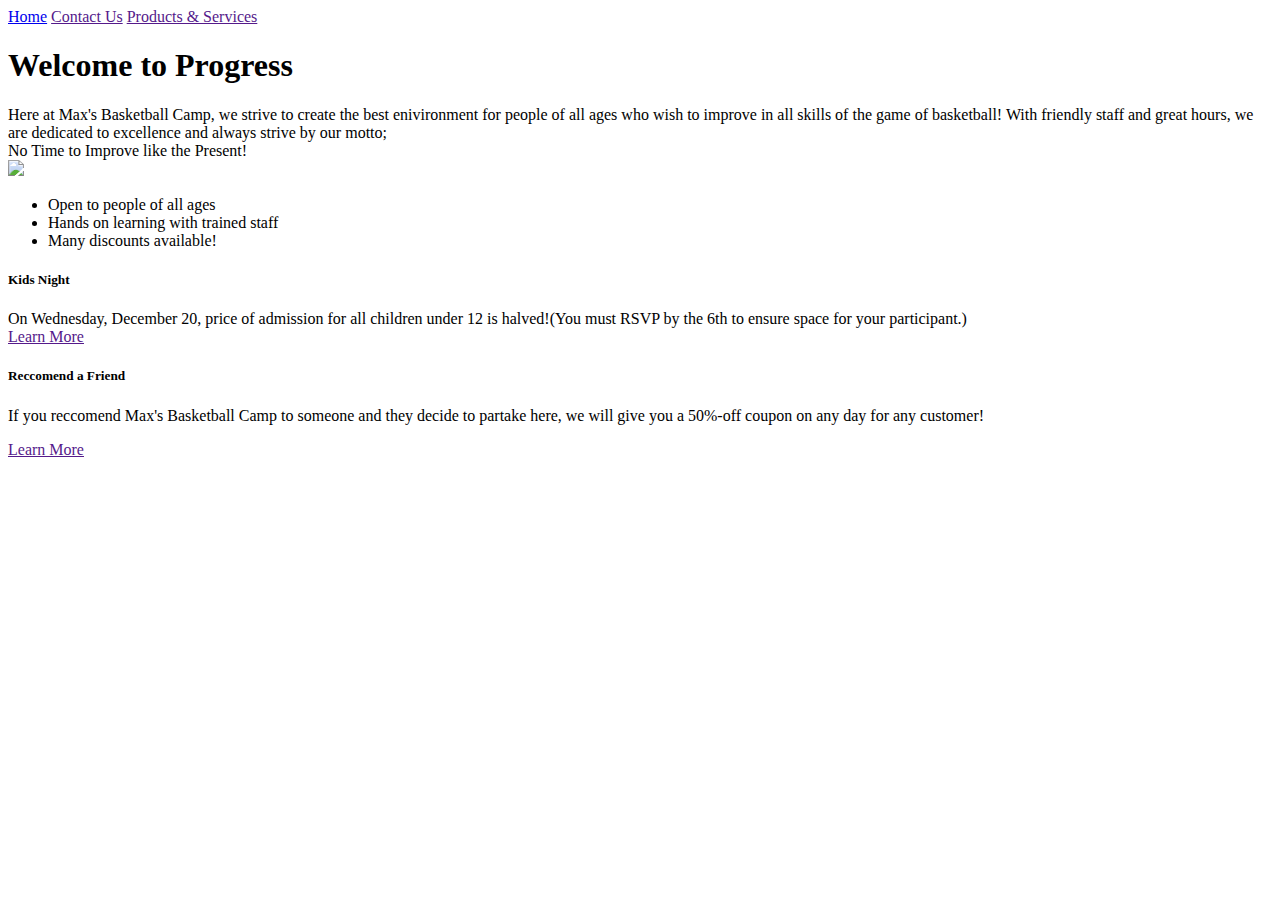
==== pages/main.html @ 1902a692 "Create main.html" ====
<!DOCTYPE html>
<html>
  <head>
    <link rel="stylesheet" href="mainstyles.css">
    <title>My Business</title>
     
  </head>
<body>
  <nav>
      
      <a href="main.html">Home</a>
      <a href="">Contact Us</a>
      <a href="">Products & Services</a>
  </nav>
  <div class="column-layout">
  <div class="main-column">
    <h1> Welcome to Progress</h1>
        Here at Max's Basketball Camp, we strive to create the best enivironment for people of all ages who wish to improve in all skills of the game of basketball! With friendly staff and great hours, we are dedicated to excellence and always strive by our motto;<br>  No Time to Improve like the Present!
  </div> 
  <div class="side-column">
  <img src="https://maxkutz.github.io/HowTo/images/Max'sCamp.png">
     <ul>
  <li>Open to people of all ages</li>
  <li>Hands on learning with trained staff</li>
  <li>Many discounts available! </li>
</ul>  
  </div>
  </div>
  <div class="call-outs-container">
    <div class="call-out">
      <h5> Kids Night</h5>
      On Wednesday, December 20, price of admission for all children under 12 is halved!(You must RSVP by the 6th to ensure space for your participant.) 
      <nav>
       <a href="">Learn More</a>
      </nav>
    </div>
    <div class="call-out">
      <h5> Reccomend a Friend</h5>
      <p> If you reccomend Max's Basketball Camp to someone and they decide to partake here, we will give you a 50%-off coupon on any day for any customer!</p>
    <nav>
       <a href="">Learn More</a>
      </nav>
    </div>
  </div>
</body>  
</html>
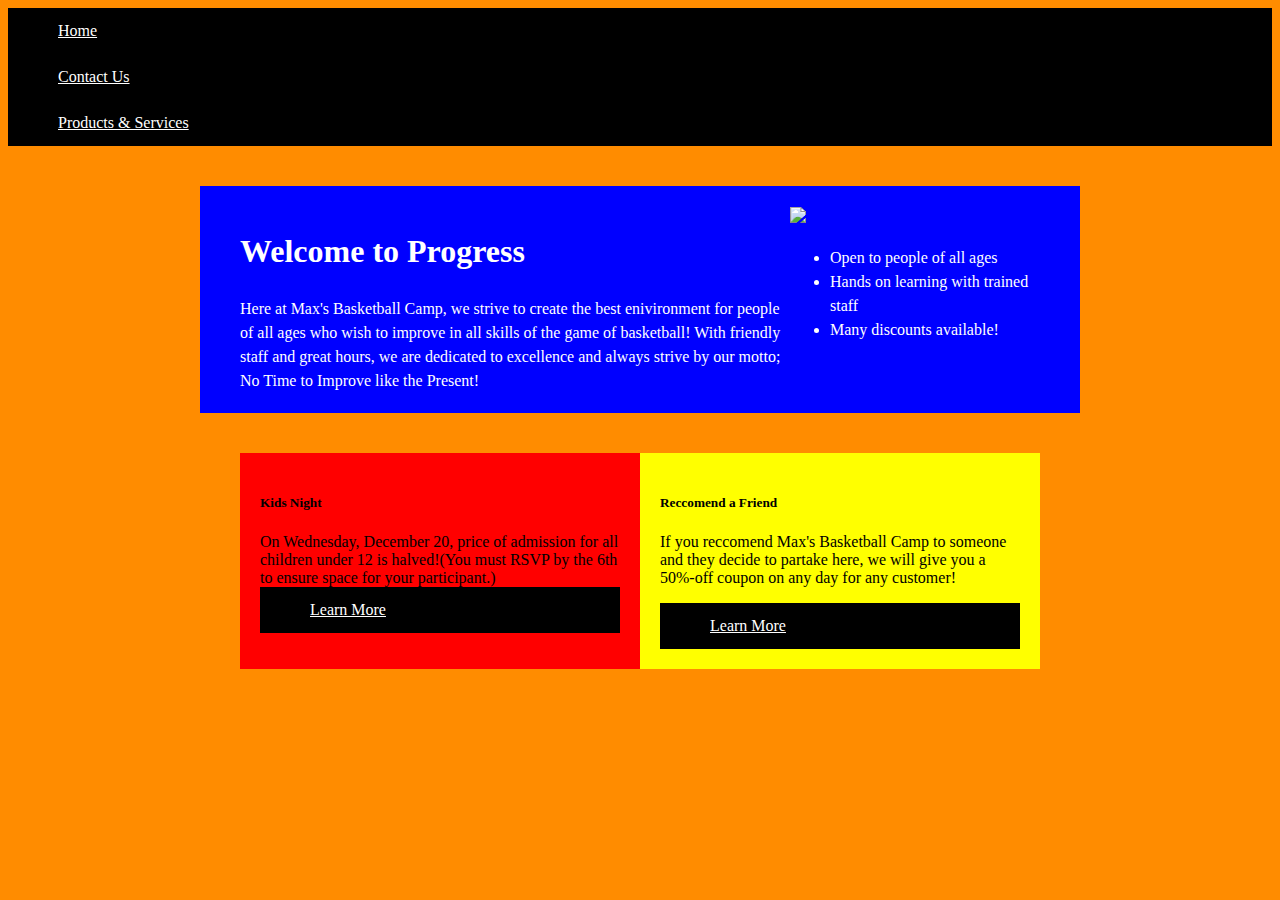
==== commit c2faabf5: "Update main.html" ====
--- a/pages/main.html
+++ b/pages/main.html
@@ -9,7 +9,7 @@
   <nav>
       
       <a href="main.html">Home</a>
-      <a href="">Contact Us</a>
+      <a href="contactus.html">Contact Us</a>
       <a href="">Products & Services</a>
   </nav>
   <div class="column-layout">
--- a/pages/mainstyles.css
+++ b/pages/mainstyles.css
@@ -0,0 +1,65 @@
+ body { 
+   Background-color:darkorange;
+ }
+ a:link, a:visited {
+    background-color: black;
+    color: white;
+    padding: 14px 50px;
+    text-align: center; 
+    display:flex;
+    flex-direction: row;
+    flex-basis: 30%;
+ }
+ a:hover {
+    background-color: black;
+    animation-name: toplink;
+    animation-duration: 2s;
+    animation-iteration-count: 1;
+    
+}
+
+
+@-webkit-keyframes toplink {
+    0%   {background-color:black;}
+    50%  {background-color:blue;}
+    100% {background-color:black;}
+ }
+ img {
+   max-width:200px;
+   display: inline-block;
+ }
+
+.column-layout {
+  max-width:800px;
+  background-color:blue;
+  color:white;
+  margin: 40px auto 0 auto;
+  line-height:1.5;
+  padding:20px 40px;
+  display:flex;
+}
+
+.main-column {
+  order:1;
+  flex:1;
+}
+
+.side-column {
+  order:2;
+  flex:2;
+  max-width:250px;
+}
+.call-outs-container {
+  max-width:800px;
+  margin:40px auto 0 auto;
+  display:flex;
+}
+.call-out {
+  padding:20px;
+  box-sizing:border-box;
+  margin-bottom:20px;
+  flex:2;
+  width: 30%;
+}
+.call-out:nth-child(1) {background-color:red;}
+.call-out:nth-child(2) {background-color:yellow;}
